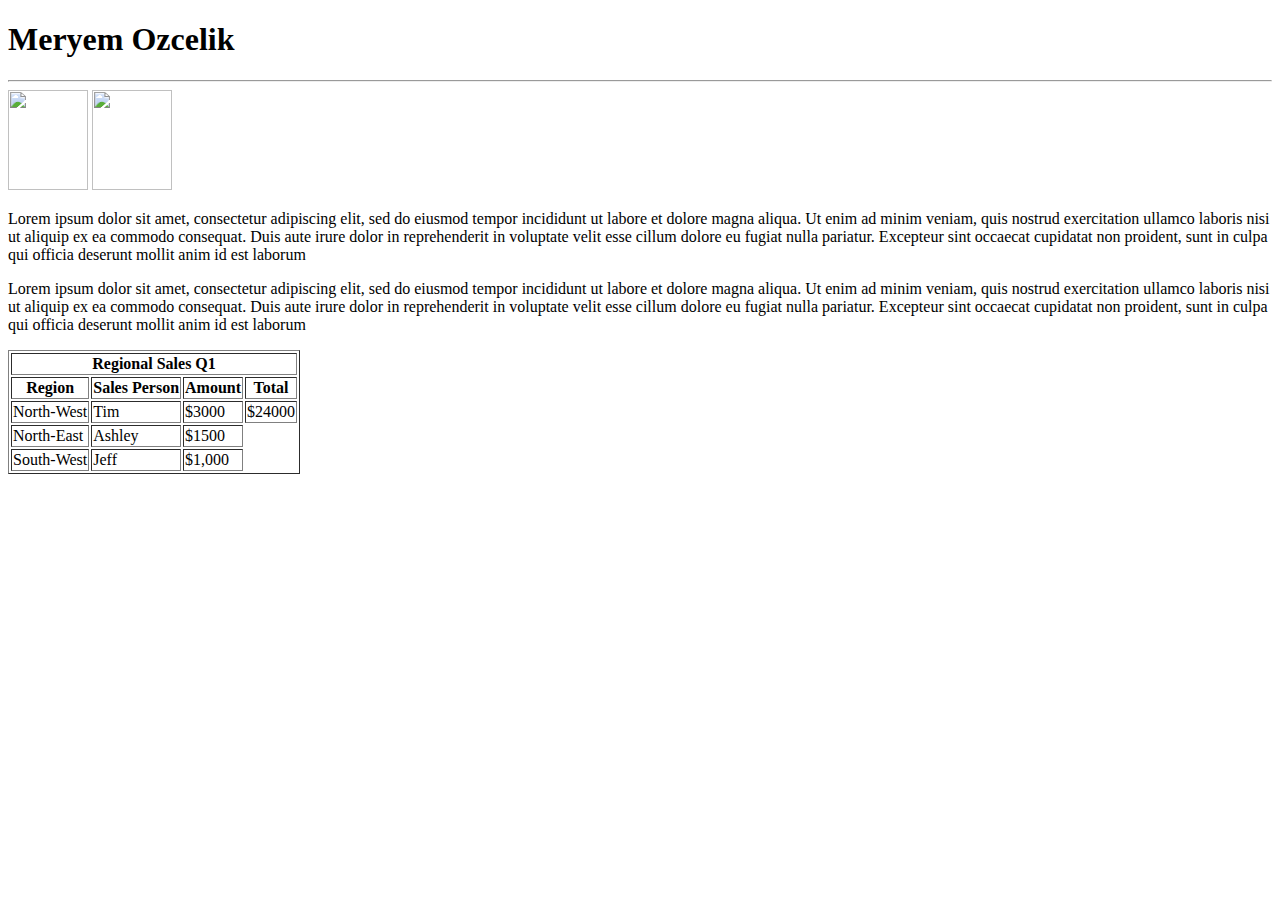
==== index.html @ 1ef8a735 "Add files via upload" ====
<!DOCTYPE html>
<html lang="en">
    <head>
      <meta charset="UTF-8">
      <title>Meryem Ozcelik</title>
    </head>
    <body>
      <h1>Meryem Ozcelik</h1>
      <hr>
      <img src="IMG_0423 (2).jpg" height="100px" width="80px" transform="rotate(270deg)">
      <img src="IMG_0423.jpg" height="100px" width="80px">
      <p>Lorem ipsum dolor sit amet, consectetur adipiscing elit, sed do eiusmod tempor incididunt ut labore et dolore magna aliqua. Ut enim ad minim veniam, quis nostrud exercitation ullamco laboris nisi ut aliquip ex ea commodo consequat. Duis aute irure dolor in reprehenderit in voluptate velit esse cillum dolore eu fugiat nulla pariatur. Excepteur sint occaecat cupidatat non proident, sunt in culpa qui officia deserunt mollit anim id est laborum</p>
      <p>Lorem ipsum dolor sit amet, consectetur adipiscing elit, sed do eiusmod tempor incididunt ut labore et dolore magna aliqua. Ut enim ad minim veniam, quis nostrud exercitation ullamco laboris nisi ut aliquip ex ea commodo consequat. Duis aute irure dolor in reprehenderit in voluptate velit esse cillum dolore eu fugiat nulla pariatur. Excepteur sint occaecat cupidatat non proident, sunt in culpa qui officia deserunt mollit anim id est laborum</p>
      <table border="1">
          <thead>
             <tr>
                 <th colspan="4">Regional Sales Q1</th>
             </tr>
             <tr>
                 <th>Region</th>
                 <th>Sales Person</th>
                 <th>Amount</th>
                 <th>Total</th>
             </tr>
          </thead>
          <tbody>
              <tr>
                  <td>North-West</td>
                  <td>Tim</td>
                  <td>$3000</td>
                  <td>$24000</td>
              </tr>
              <tr>
                  <td>North-East</td>
                  <td>Ashley</td>
                  <td>$1500</td>
              </tr>
              <tr>
                <td>South-West</td>
                <td>Jeff</td>
                <td>$1,000</td>
              </tr>
              
          </tbody>
        </table>
    </body>
</html>
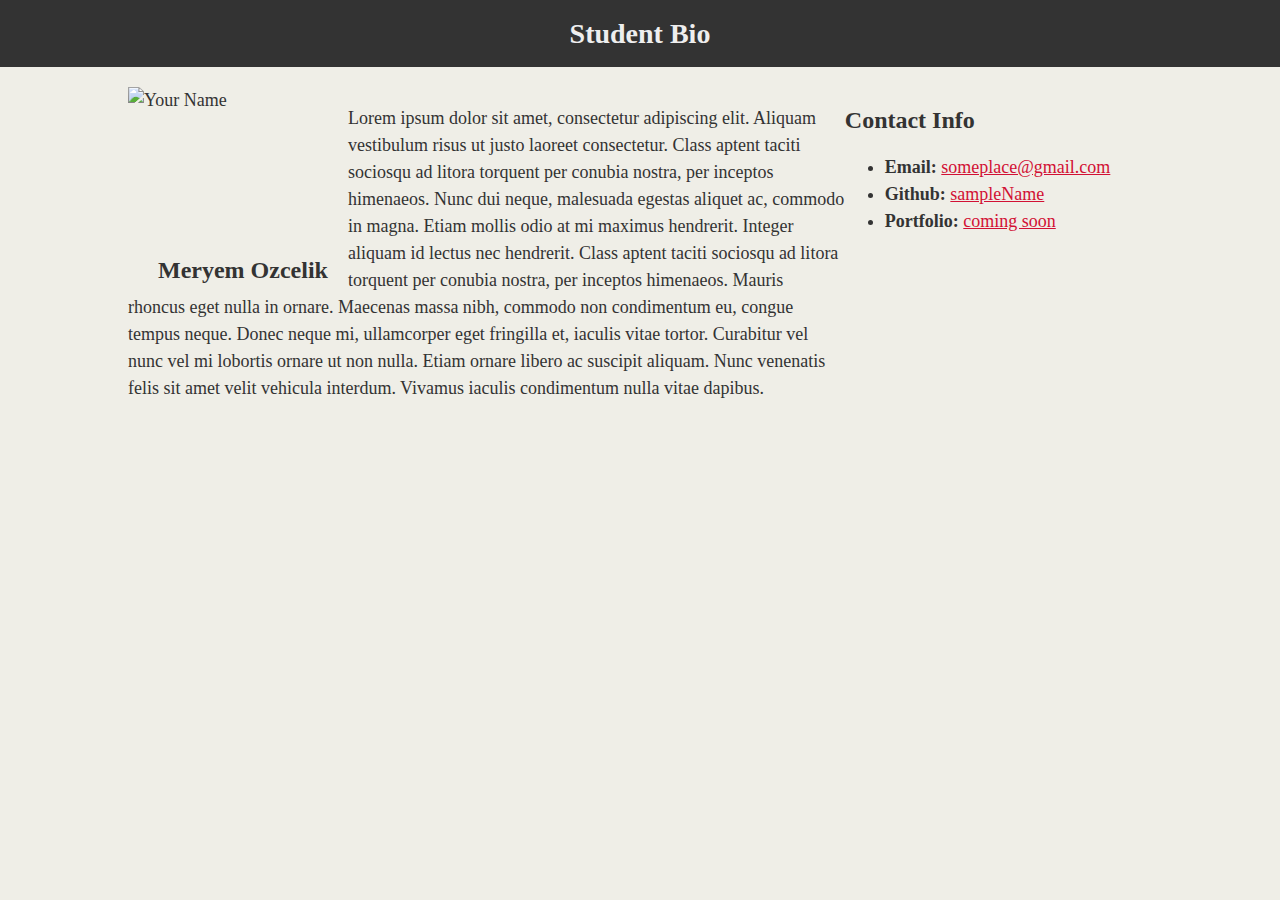
==== commit 305a8033: "Add files via upload" ====
--- a/index.html
+++ b/index.html
@@ -1,47 +1,41 @@
 <!DOCTYPE html>
-<html lang="en">
-    <head>
-      <meta charset="UTF-8">
-      <title>Meryem Ozcelik</title>
-    </head>
-    <body>
-      <h1>Meryem Ozcelik</h1>
-      <hr>
-      <img src="IMG_0423 (2).jpg" height="100px" width="80px" transform="rotate(270deg)">
-      <img src="IMG_0423.jpg" height="100px" width="80px">
-      <p>Lorem ipsum dolor sit amet, consectetur adipiscing elit, sed do eiusmod tempor incididunt ut labore et dolore magna aliqua. Ut enim ad minim veniam, quis nostrud exercitation ullamco laboris nisi ut aliquip ex ea commodo consequat. Duis aute irure dolor in reprehenderit in voluptate velit esse cillum dolore eu fugiat nulla pariatur. Excepteur sint occaecat cupidatat non proident, sunt in culpa qui officia deserunt mollit anim id est laborum</p>
-      <p>Lorem ipsum dolor sit amet, consectetur adipiscing elit, sed do eiusmod tempor incididunt ut labore et dolore magna aliqua. Ut enim ad minim veniam, quis nostrud exercitation ullamco laboris nisi ut aliquip ex ea commodo consequat. Duis aute irure dolor in reprehenderit in voluptate velit esse cillum dolore eu fugiat nulla pariatur. Excepteur sint occaecat cupidatat non proident, sunt in culpa qui officia deserunt mollit anim id est laborum</p>
-      <table border="1">
-          <thead>
-             <tr>
-                 <th colspan="4">Regional Sales Q1</th>
-             </tr>
-             <tr>
-                 <th>Region</th>
-                 <th>Sales Person</th>
-                 <th>Amount</th>
-                 <th>Total</th>
-             </tr>
-          </thead>
-          <tbody>
-              <tr>
-                  <td>North-West</td>
-                  <td>Tim</td>
-                  <td>$3000</td>
-                  <td>$24000</td>
-              </tr>
-              <tr>
-                  <td>North-East</td>
-                  <td>Ashley</td>
-                  <td>$1500</td>
-              </tr>
-              <tr>
-                <td>South-West</td>
-                <td>Jeff</td>
-                <td>$1,000</td>
-              </tr>
-              
-          </tbody>
-        </table>
-    </body>
-</html>+<!-- CSS Stylesheets with Relative Paths -->
+<html lang="en-us">
+<head>
+  <meta charset="UTF-8">
+  <title>Meryem Ozcelik</title>
+
+  <!-- This line is money! It points your HTML to the CSS file. -->
+  <!-- Notice the "relative" pathway? It matches a file inside our current directory's "assets" folder. Open it to see our style rules. -->
+  <link rel="stylesheet" type="text/css" href="style.css">
+</head>
+
+<body>
+
+  <header>
+    <h1>Student Bio</h1>
+  </header>
+
+  <main class="container">
+    <section id="main-bio">
+      <section id="figure">
+        <h2 id="bio-name">Meryem Ozcelik</h2>
+        <img id="bio-image" src="https://placehold.it/200x200" alt="Your Name">
+      </section>
+      <p>Lorem ipsum dolor sit amet, consectetur adipiscing elit. Aliquam vestibulum risus ut justo laoreet consectetur. Class aptent taciti sociosqu ad litora torquent per conubia nostra, per inceptos himenaeos. Nunc dui neque, malesuada egestas aliquet ac, commodo in magna. Etiam mollis odio at mi maximus hendrerit. Integer aliquam id lectus nec hendrerit. Class aptent taciti sociosqu ad litora torquent per conubia nostra, per inceptos himenaeos. Mauris rhoncus eget nulla in ornare. Maecenas massa nibh, commodo non condimentum eu, congue tempus neque. Donec neque mi, ullamcorper eget fringilla et, iaculis vitae tortor. Curabitur vel nunc vel mi lobortis ornare ut non nulla. Etiam ornare libero ac suscipit aliquam. Nunc venenatis felis sit amet velit vehicula interdum. Vivamus iaculis condimentum nulla vitae dapibus.</p>
+    </section>
+
+    <aside id="contact-info">
+      <h2>Contact Info</h2>
+      <ul>
+        <li><strong>Email:</strong> <a href="#">someplace@gmail.com</a></li>
+        <li><strong>Github:</strong> <a href="#">sampleName</a></li>
+        <li><strong>Portfolio:</strong> <a href="#">coming soon</a></li>
+      </ul>
+    </aside>
+  </main>
+
+</body>
+
+</html>
+
--- a/style.css
+++ b/style.css
@@ -0,0 +1,72 @@
+/*
+ First External CSS Stylesheet
+ */
+
+/* Styling for HTML elements */
+body {
+  padding: 0;
+  margin: 0;
+  font-family: Georgia, "Times New Roman", Times, serif;
+  font-size: 18px;
+  line-height: 150%;
+  color: #333;
+  background: #efeee7;
+}
+
+header {
+  background: #333;
+}
+
+h1 {
+  padding: 20px 0;
+  margin: 0;
+  margin-bottom: 20px;
+  font-size: 28px;
+  color: #eee;
+  text-align: center;
+}
+
+h2 {
+  font-size: 24px;
+}
+
+a {
+  color: #d21034;
+}
+
+/* Selecting elements by class */
+.container {
+  width: 1024px;
+  margin: 0 auto;
+}
+
+/* Selecting elements by ID */
+#main-bio,
+#contact-info,
+#bio-image {
+  float: left;
+}
+
+#figure {
+  position: relative;
+}
+
+#bio-name {
+  position: absolute;
+  top: 150px;
+  left: 30px;
+}
+
+#main-bio {
+  width: 70%;
+}
+
+#contact-info {
+  width: 30%;
+}
+
+#bio-image {
+  width: 200px;
+  height: 200px;
+  margin-right: 20px;
+}
